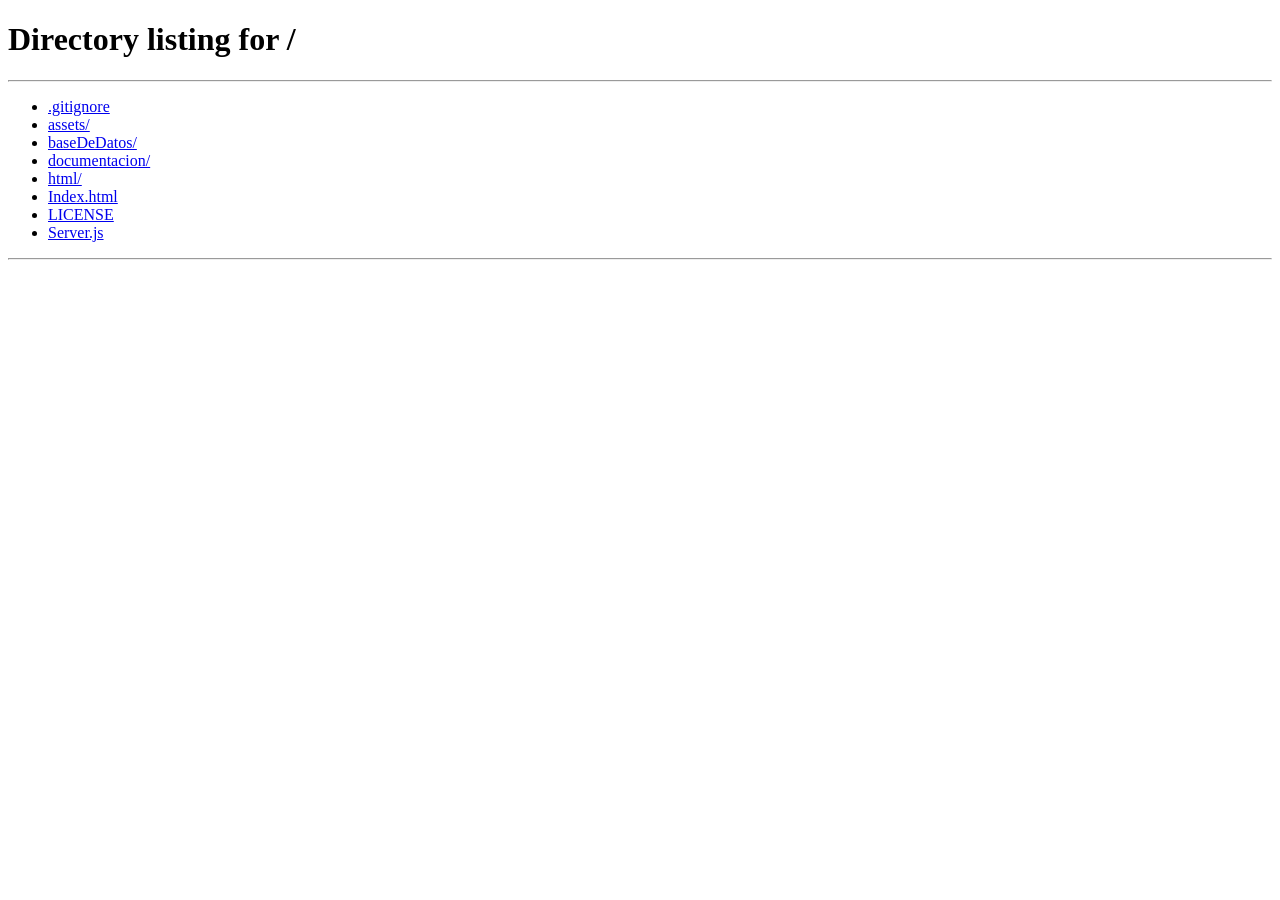
==== html/Admin.html @ c79f16ea "first commit" ====
<!DOCTYPE html>
<html lang="es">
<head>
  <meta charset="UTF-8"/>
  <meta name="viewport" content="width=device-width, initial-scale=1.0"/>
  <title>SensoSmart — Administración</title>
  <link rel="stylesheet" href="../assets/css/BarraLateral.css"/>
  <link rel="stylesheet" href="../assets/css/Admin.css"/>
</head>
<body>
  <div class="app-layout">
  
  <!-- La barra lateral se inyecta automáticamente por BarraLateral.js -->
  <main class="main-content">
    <div class="topbar">
      <h2 class="topbar-title">Panel de administración</h2>
      <p class="topbar-sub">Gestión de usuarios, roles y configuración del sistema</p>
    </div>

    <!-- USUARIOS -->
    <section class="admin-section">
      <div class="section-header">
        <h3>Usuarios del sistema</h3>
        <button class="btn-primary" onclick="abrirModalNuevoUsuario()">+ Nuevo usuario</button>
      </div>
      <div class="tabla-wrapper">
        <table id="tabla-usuarios">
          <thead>
            <tr>
              <th>ID</th><th>Usuario</th><th>Club</th><th>Rol</th><th>Activo</th><th>Acciones</th>
            </tr>
          </thead>
          <tbody id="tbody-usuarios"></tbody>
        </table>
      </div>
    </section>
    
    <!-- ESTADÍSTICAS SISTEMA -->
    <section class="admin-section">
      <div class="section-header"><h3>Estado del sistema</h3></div>
      <div class="stats-grid" id="stats-grid"></div>
    </section>

    <!-- ALERTAS RECIENTES DEL SISTEMA -->
    <section class="admin-section">
      <div class="section-header"><h3>Alertas recientes del sistema</h3></div>
      <div id="alertas-container" class="alertas-container"></div>
    </section>

    <!-- LOG DE ACCESOS -->
    <section class="admin-section">
      <div class="section-header"><h3>Log de accesos recientes</h3></div>
      <div id="log-accesos" class="log-container"></div>
    </section>
  </main>
</div>

<!-- Modal nuevo usuario -->
<div id="modal-overlay" class="modal-overlay" style="display:none" onclick="cerrarModal()">
  <div class="modal" onclick="event.stopPropagation()">
    <div class="modal-header">
      <h4>Nuevo usuario</h4>
      <button onclick="cerrarModal()" class="modal-close">×</button>
    </div>
    <div class="modal-body">
      <div class="field-group">
        <label>Usuario</label>
        <input type="text" id="nuevo-usuario" placeholder="nombre de usuario"/>
      </div>
      <div class="field-group">
        <label>Club / Estadio</label>
        <input type="text" id="nuevo-club" placeholder="nombre del club"/>
      </div>
      <div class="field-group">
        <label>Contraseña</label>
        <input type="password" id="nuevo-password" placeholder="contraseña"/>
      </div>
      <div class="field-group">
        <label>Rol</label>
        <select id="nuevo-rol">
          <option value="greenkeeper">Greenkeeper</option>
          <option value="director">Dirección</option>
          <option value="auditor">Auditoría</option>
          <option value="admin">Administrador</option>
        </select>
      </div>
      <button class="btn-primary" onclick="crearUsuario()" style="width:100%;margin-top:8px">Crear usuario</button>
    </div>
  </div>
</div>

<script src="../assets/scriptsFrontend/Api.js"></script>
<script src="../assets/scriptsFrontend/RutasProtegidas.js"></script>
<script src="../assets/scriptsFrontend/BarraLateral.js"></script>
<script src="../assets/scriptsFrontend/Admin.js"></script>
</body>
</html>
---- assets/css/BarraLateral.css ----
.sidebar {
  width: 230px;
  background: #1B4332;
  display: flex;
  flex-direction: column;
  flex-shrink: 0;
  overflow-y: auto;
  height: 100vh;
  position: sticky;
  top: 0;
}

.sidebar-logo {
  display: flex;
  align-items: center;
  gap: 10px;
  padding: 20px 18px;
  border-bottom: 1px solid rgba(255,255,255,0.08);
}

.logo-name {
  font-size: 14px;
  font-weight: 600;
  color: #52B788;
  line-height: 1.2;
}

.logo-club {
  font-size: 11px;
  color: rgba(255,255,255,0.4);
  margin-top: 2px;
}

.sidebar-nav {
  flex: 1;
  padding: 12px 0;
}

.nav-link {
  display: flex;
  align-items: center;
  gap: 10px;
  padding: 12px 18px;
  font-size: 13px;
  color: rgba(255,255,255,0.6);
  text-decoration: none;
  border-left: 2px solid transparent;
  transition: all .25s cubic-bezier(.4,0,.2,1);
  cursor: pointer;
  background: none;
  border-top: none;
  border-right: none;
  border-bottom: none;
  width: 100%;
  text-align: left;
  font-family: inherit;
  position: relative;
  overflow: hidden;
}

/* Efecto onda al hacer hover (desde la izquierda) */
.nav-link::before {
  content: '';
  position: absolute;
  left: 0;
  top: 0;
  width: 0;
  height: 100%;
  background: linear-gradient(90deg, rgba(82,183,136,0.18) 0%, transparent 100%);
  transition: width .35s cubic-bezier(.4,0,.2,1);
  z-index: 0;
  pointer-events: none;
}

.nav-link > * {
  position: relative;
  z-index: 1;
}

.nav-link:hover {
  color: #fff;
  background: rgba(255,255,255,0.05);
  transform: translateX(4px);
  border-left-color: rgba(82,183,136,0.5);
}

.nav-link:hover::before {
  width: 100%;
}

.nav-link.active {
  color: #52B788;
  border-left-color: #52B788;
  background: rgba(82,183,136,0.1);
}

.nav-link svg {
  flex-shrink: 0;
  opacity: .7;
  transition: transform .25s cubic-bezier(.4,0,.2,1), opacity .2s;
}

.nav-link:hover svg {
  transform: scale(1.15);
  opacity: 1;
}

.nav-link.active svg {
  opacity: 1;
}

.nav-dropdown-btn {
  display: flex;
  align-items: center;
  gap: 10px;
  padding: 12px 18px;
  font-size: 13px;
  color: rgba(255,255,255,0.6);
  border-left: 2px solid transparent;
  transition: all .15s;
  cursor: pointer;
  background: none;
  border-top: none;
  border-right: none;
  border-bottom: none;
  width: 100%;
  text-align: left;
  font-family: inherit;
  justify-content: space-between;
}

.nav-dropdown-btn:hover {
  color: #fff;
  background: rgba(255,255,255,0.05);
}

.nav-dropdown-btn.active {
  color: #52B788;
  border-left-color: #52B788;
  background: rgba(82,183,136,0.1);
}

.nav-dropdown-left {
  display: flex;
  align-items: center;
  gap: 10px;
}

.nav-arrow {
  transition: transform .2s;
  opacity: .5;
  flex-shrink: 0;
}

.nav-dropdown-btn.open .nav-arrow {
  transform: rotate(90deg);
}

.nav-sub {
  display: none;
}

.nav-sub.open {
  display: block;
}

.nav-sub-link {
  display: flex;
  align-items: center;
  gap: 8px;
  padding: 9px 18px 9px 42px;
  font-size: 12px;
  color: rgba(255,255,255,0.5);
  text-decoration: none;
  border-left: 2px solid transparent;
  transition: all .15s;
}

.nav-sub-link:hover {
  color: #fff;
  background: rgba(255,255,255,0.04);
}

.nav-sub-link.active {
  color: #52B788;
  border-left-color: #52B788;
}

.nav-sub-dot {
  width: 4px;
  height: 4px;
  border-radius: 50%;
  background: currentColor;
  flex-shrink: 0;
  opacity: .6;
}

.nav-admin {
  display: none;
}

.sidebar-footer {
  padding: 12px 16px;
  border-top: 1px solid rgba(255,255,255,0.08);
  font-size: 11px;
  color: rgba(255,255,255,0.3);
  line-height: 1.8;
}

.btn-logout {
  margin-top: 8px;
  width: 100%;
  padding: 8px;
  background: rgba(255,255,255,0.07);
  color: rgba(255,255,255,0.5);
  border: 1px solid rgba(255,255,255,0.1);
  border-radius: 6px;
  font-size: 11px;
  cursor: pointer;
  font-family: inherit;
  transition: all .15s;
}

.btn-logout:hover {
  background: rgba(255,255,255,0.13);
  color: #fff;
}

.nav-badge {
  margin-left: auto;
  background: #C1121F;
  color: #fff;
  font-size: 9px;
  padding: 1px 5px;
  border-radius: 10px;
}
/* ========================================================
   Plan badge (Smart vs Elite)
   ======================================================== */
.plan-badge {
  display: inline-block;
  font-size: 9px;
  font-weight: 700;
  padding: 2px 6px;
  border-radius: 4px;
  margin-left: 6px;
  letter-spacing: 0.5px;
  vertical-align: middle;
}

.plan-smart {
  background: linear-gradient(135deg, #52B788, #2D6A4F);
  color: #fff;
}

.plan-elite {
  background: linear-gradient(135deg, #FFD700, #B8860B);
  color: #1B4332;
  box-shadow: 0 0 8px rgba(255, 215, 0, 0.4);
}

.plan-admin {
  background: linear-gradient(135deg, #5a4a8a, #2c1f5a);
  color: #fff;
  box-shadow: 0 0 6px rgba(90, 74, 138, 0.5);
}

/* ========================================================
   Sección exclusiva Elite
   ======================================================== */
.nav-elite-section {
  margin-top: 14px;
  padding-top: 12px;
  border-top: 1px solid rgba(255, 215, 0, 0.18);
  background: linear-gradient(180deg, rgba(255, 215, 0, 0.03) 0%, transparent 100%);
}

.nav-elite-title {
  font-size: 9px;
  letter-spacing: 1px;
  color: rgba(255, 215, 0, 0.65);
  font-weight: 700;
  padding: 0 18px 6px;
}

.nav-elite-link {
  font-size: 12px !important;
  padding: 8px 18px 8px 22px !important;
  color: rgba(255, 215, 0, 0.7) !important;
}

.nav-elite-link:hover {
  color: #FFD700 !important;
  background: rgba(255, 215, 0, 0.08) !important;
}

.elite-dot {
  width: 5px;
  height: 5px;
  border-radius: 50%;
  background: #FFD700;
  flex-shrink: 0;
  margin-right: 4px;
  box-shadow: 0 0 6px rgba(255, 215, 0, 0.6);
}
---- assets/css/Admin.css ----
*{box-sizing:border-box;margin:0;padding:0}
:root{--g1:#1B4332;--g2:#2D6A4F;--g3:#52B788;--white:#fff;--off:#F8FAF9;--gray:#6B7280;--lgray:#E5E7EB;--red:#C1121F;--orange:#E76F51;--font:'Segoe UI',system-ui,sans-serif}
body{font-family:var(--font);background:#F3F4F6;color:#111;min-height:100vh}
.app-layout{display:flex;height:100vh;overflow:hidden}
.sidebar{width:200px;background:var(--g1);display:flex;flex-direction:column;flex-shrink:0}
.sidebar-logo{display:flex;align-items:center;gap:10px;padding:18px 14px;border-bottom:1px solid rgba(255,255,255,0.08)}
.logo-name{font-size:13px;font-weight:600;color:var(--g3)}
.logo-club{font-size:10px;color:rgba(255,255,255,0.4)}
.sidebar-nav{flex:1;padding:10px 0}
.sidebar-footer{padding:12px 14px;border-top:1px solid rgba(255,255,255,0.08);font-size:10px;color:rgba(255,255,255,0.3)}
.btn-logout{margin-top:8px;width:100%;padding:6px;background:rgba(255,255,255,0.07);color:rgba(255,255,255,0.5);border:1px solid rgba(255,255,255,0.1);border-radius:6px;font-size:10px;cursor:pointer}
.main-content{flex:1;overflow-y:auto;padding:24px}
.topbar{margin-bottom:24px}
.topbar-title{font-size:20px;font-weight:700;color:#111}
.topbar-sub{font-size:12px;color:var(--gray);margin-top:4px}

.admin-section{background:var(--white);border:1px solid var(--lgray);border-radius:12px;padding:20px;margin-bottom:18px;box-shadow:0 1px 3px rgba(0,0,0,0.04)}
.section-header{display:flex;align-items:center;justify-content:space-between;margin-bottom:16px}
.section-header h3{font-size:14px;font-weight:600;color:#1B4332}

/* === BOTONES BRANDED === */
.btn-primary{
  padding:9px 18px;
  background:linear-gradient(135deg,#52B788 0%,#2D6A4F 100%);
  color:#fff;
  border:none;
  border-radius:8px;
  font-size:12px;
  font-weight:600;
  cursor:pointer;
  box-shadow:0 2px 6px rgba(82,183,136,0.25);
  transition:all .2s cubic-bezier(.4,0,.2,1);
  font-family:inherit;
  letter-spacing:.3px;
}
.btn-primary:hover{
  transform:translateY(-1px);
  box-shadow:0 4px 12px rgba(82,183,136,0.4);
  background:linear-gradient(135deg,#5FC795 0%,#367A5C 100%);
}
.btn-primary:active{transform:translateY(0)}

.btn-secondary{
  padding:8px 16px;
  background:var(--white);
  color:#1B4332;
  border:1.5px solid #52B788;
  border-radius:8px;
  font-size:12px;
  font-weight:600;
  cursor:pointer;
  transition:all .15s;
  font-family:inherit;
}
.btn-secondary:hover{background:#F0F9F4;border-color:#2D6A4F}

.btn-table{
  padding:6px 12px;
  background:#fff;
  color:var(--red);
  border:1px solid var(--red);
  border-radius:6px;
  font-size:11px;
  font-weight:600;
  cursor:pointer;
  transition:all .15s;
  font-family:inherit;
}
.btn-table:hover{background:var(--red);color:#fff}

.tabla-wrapper{overflow-x:auto;border-radius:8px;border:1px solid var(--lgray)}
table{width:100%;border-collapse:collapse;font-size:12px}
th{background:var(--g1);color:var(--g3);padding:11px 12px;text-align:left;font-weight:600;font-size:10px;text-transform:uppercase;letter-spacing:.6px}
td{padding:11px 12px;border-bottom:1px solid var(--lgray);color:#111;vertical-align:middle}
tr:last-child td{border-bottom:none}
tr:nth-child(even){background:var(--off)}
tr:hover{background:#F0F9F4}

/* === BADGES GRANDES con icono === */
.badge{
  display:inline-flex;
  align-items:center;
  gap:5px;
  font-size:12px;
  padding:5px 12px;
  border-radius:14px;
  font-weight:700;
  letter-spacing:.3px;
  min-width:60px;
  justify-content:center;
}
.badge-ok{background:#D8F3DC;color:#1B4332;border:1px solid #95D5B2}
.badge-warn{background:#FAEEDA;color:#633806;border:1px solid #F4C77F}
.badge-crit{background:#FCEBEB;color:#791F1F;border:1px solid #F5A6A6}
.badge-icon{font-size:14px;line-height:1}

.stats-grid{display:grid;grid-template-columns:repeat(4,1fr);gap:14px}
.stat-card{
  background:linear-gradient(135deg,#F8FAF9 0%,#EDF7EF 100%);
  border:1px solid var(--lgray);
  border-radius:10px;
  padding:16px;
  position:relative;
  transition:transform .15s,box-shadow .15s;
}
.stat-card:hover{transform:translateY(-2px);box-shadow:0 4px 14px rgba(82,183,136,0.15)}
.stat-label{font-size:10px;color:var(--gray);text-transform:uppercase;margin-bottom:6px;font-weight:600;letter-spacing:.5px}
.stat-value{font-size:26px;font-weight:700;color:#1B4332}
.stat-card.has-tooltip{cursor:help}
.stat-tooltip{
  position:absolute;
  bottom:100%;
  left:50%;
  transform:translateX(-50%) translateY(-4px);
  background:#1B4332;
  color:#fff;
  font-size:11px;
  padding:7px 11px;
  border-radius:6px;
  white-space:nowrap;
  opacity:0;
  pointer-events:none;
  transition:opacity .15s;
  z-index:10;
  box-shadow:0 4px 12px rgba(0,0,0,0.15);
}
.stat-tooltip::after{
  content:'';
  position:absolute;
  top:100%;
  left:50%;
  margin-left:-5px;
  border:5px solid transparent;
  border-top-color:#1B4332;
}
.stat-card.has-tooltip:hover .stat-tooltip{opacity:1}

.log-container{font-size:12px;line-height:1.8;color:#444;max-height:240px;overflow-y:auto;padding:4px 8px}
.log-entry{border-bottom:1px solid var(--lgray);padding:6px 0;display:flex;align-items:center;gap:8px}
.log-entry:last-child{border-bottom:none}
.log-entry::before{content:'•';color:var(--g3);font-weight:bold}

/* === ALERTAS RECIENTES === */
.alertas-container{display:flex;flex-direction:column;gap:10px;max-height:380px;overflow-y:auto}
.alerta-row{
  display:grid;
  grid-template-columns:auto 1fr auto auto;
  gap:14px;
  align-items:center;
  padding:11px 14px;
  background:var(--off);
  border-left:4px solid var(--gray);
  border-radius:6px;
  font-size:12px;
}
.alerta-row.severity-info{border-left-color:#3B82F6;background:#EFF6FF}
.alerta-row.severity-warn{border-left-color:#E76F51;background:#FFF6F0}
.alerta-row.severity-crit{border-left-color:var(--red);background:#FEF2F2}
.alerta-fecha{color:var(--gray);font-size:11px;font-variant-numeric:tabular-nums;min-width:90px}
.alerta-tipo{font-weight:600;color:#1B4332}
.alerta-club{font-size:11px;color:var(--gray)}
.alerta-sev-badge{font-size:10px;padding:3px 9px;border-radius:10px;font-weight:700;text-transform:uppercase;letter-spacing:.4px}
.alerta-sev-badge.severity-info{background:#DBEAFE;color:#1E40AF}
.alerta-sev-badge.severity-warn{background:#FAEEDA;color:#9A3412}
.alerta-sev-badge.severity-crit{background:#FEE2E2;color:#991B1B}

/* === MODAL === */
.modal-overlay{position:fixed;inset:0;background:rgba(0,0,0,0.5);display:flex;align-items:center;justify-content:center;z-index:100}
.modal{background:var(--white);border-radius:14px;width:420px;max-width:90vw;box-shadow:0 12px 40px rgba(0,0,0,0.2)}
.modal-header{display:flex;align-items:center;justify-content:space-between;padding:16px 20px;border-bottom:1px solid var(--lgray)}
.modal-header h4{font-size:15px;font-weight:600;color:#1B4332}
.modal-close{background:none;border:none;font-size:22px;cursor:pointer;color:var(--gray);transition:color .15s}
.modal-close:hover{color:var(--red)}
.modal-body{padding:20px}
.field-group{margin-bottom:14px}
.field-group label{display:block;font-size:11px;color:var(--gray);margin-bottom:5px;font-weight:600;text-transform:uppercase;letter-spacing:.4px}
.field-group input,.field-group select{
  width:100%;
  padding:10px 12px;
  border:1.5px solid var(--lgray);
  border-radius:7px;
  font-size:13px;
  background:#fff;
  font-family:inherit;
  transition:border-color .15s,box-shadow .15s;
}
.field-group input:focus,.field-group select:focus{outline:none;border-color:var(--g3);box-shadow:0 0 0 3px rgba(82,183,136,0.15)}
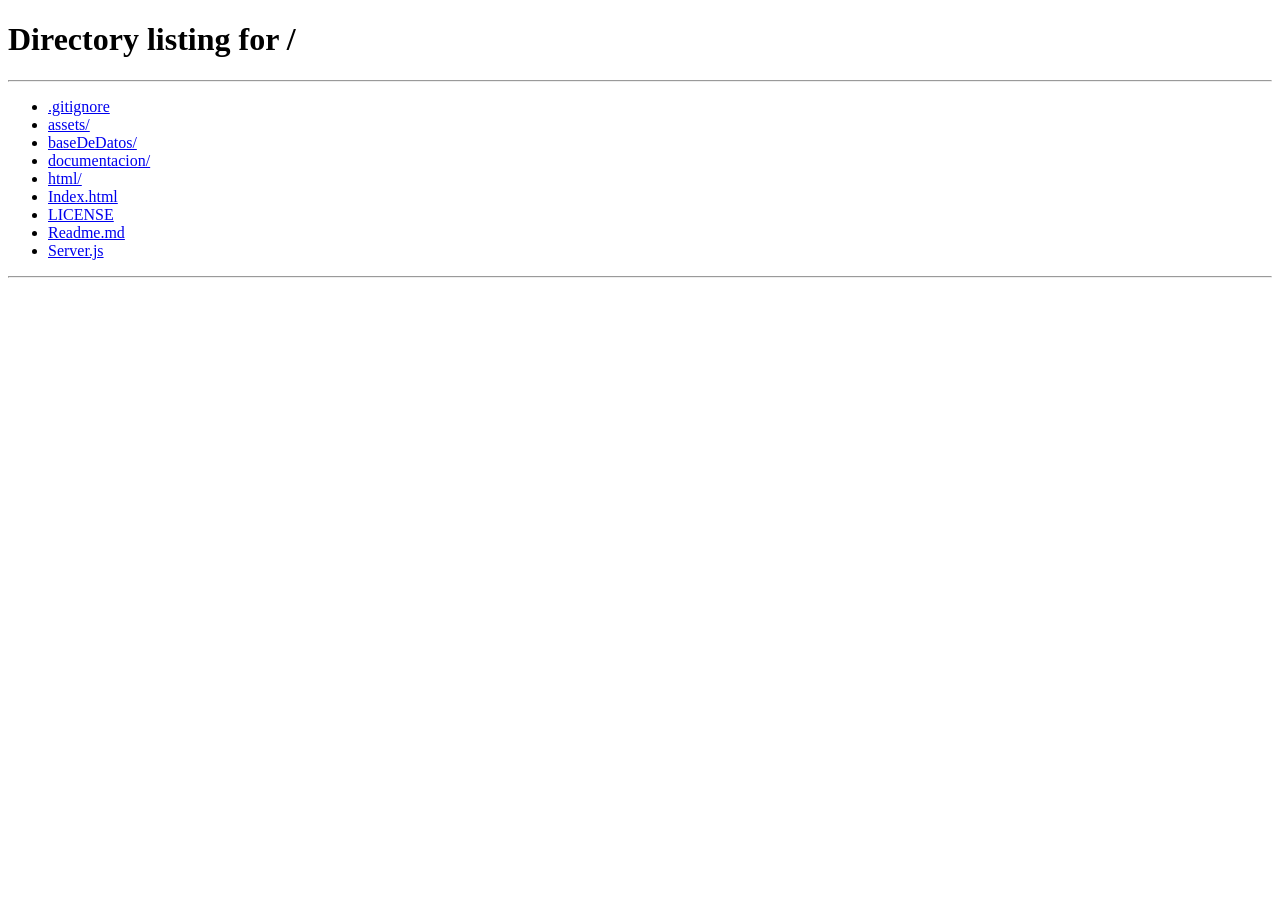
==== commit d1a656c6: "Añadir logo UAX" ====
--- a/html/Admin.html
+++ b/html/Admin.html
@@ -6,6 +6,7 @@
   <title>SensoSmart — Administración</title>
   <link rel="stylesheet" href="../assets/css/BarraLateral.css"/>
   <link rel="stylesheet" href="../assets/css/Admin.css"/>
+  <link rel="icon" href="../assets/images/imagenPestana/ImagenLogoUax.jpg" type="image/jpeg">
 </head>
 <body>
   <div class="app-layout">
--- a/assets/css/Admin.css
+++ b/assets/css/Admin.css
@@ -185,3 +185,10 @@
   transition:border-color .15s,box-shadow .15s;
 }
 .field-group input:focus,.field-group select:focus{outline:none;border-color:var(--g3);box-shadow:0 0 0 3px rgba(82,183,136,0.15)}
+
+
+/* Oculta el botón nativo de Microsoft Edge para mostrar/ocultar contraseña,
+   evitando que aparezca duplicado junto al botón propio de la aplicación */
+input[type="password"]::-ms-reveal {
+    display: none;
+}
